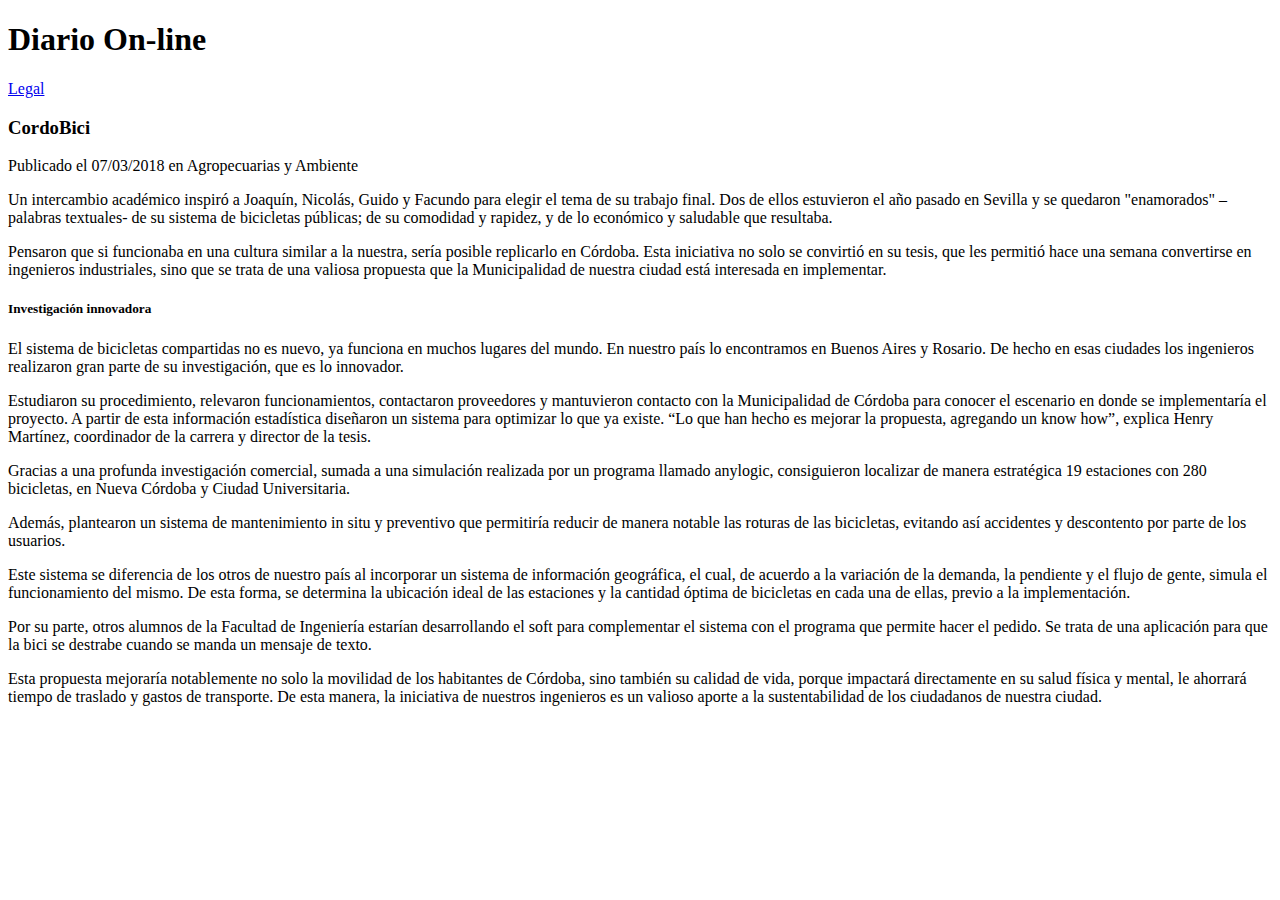
==== Ejercicios-CSS/ej_columnas.html @ fc94ff47 "Initial commit" ====
<!DOCTYPE html>
<html lang="es">
<head>
    <meta charset="UTF-8">
    <title>Ejercicio Columnas</title>
</head>
<body>
<!--Cree los estilos CSS necesarios para que el texto se visualice en 2 columnas-->
<header>
    <h1 id="tituloPrincipal">Diario On-line</h1>
</header>
<a href="ej_leyes.html" target="_blank">Legal</a>
<section>
    <h3 class="tituloNoticia">CordoBici</h3>
    Publicado el 07/03/2018 en Agropecuarias y Ambiente
    <article>
        <div>
            <p>
                Un intercambio académico inspiró a Joaquín, Nicolás, Guido y Facundo para elegir el tema de su trabajo final.
                Dos de ellos estuvieron el año pasado en Sevilla y se quedaron "enamorados" –palabras textuales- de su
                sistema de bicicletas públicas; de su comodidad y rapidez, y de lo económico y saludable que resultaba.
            </p>

            <p>
                Pensaron que si funcionaba en una cultura similar a la nuestra, sería posible replicarlo en Córdoba.
                Esta iniciativa no solo se convirtió en su tesis, que les permitió hace una semana convertirse en ingenieros
                industriales, sino que se trata de una valiosa propuesta que la Municipalidad de nuestra ciudad está
                interesada en implementar.
            </p>

            <h5 class="tituloNoticia">Investigación innovadora</h5>

            <p>
                El sistema de bicicletas compartidas no es nuevo, ya funciona en muchos lugares del mundo. En nuestro país
                lo encontramos en Buenos Aires y Rosario. De hecho en esas ciudades los ingenieros realizaron gran parte de
                su investigación, que es lo innovador.
            </p>

            <p>
                Estudiaron su procedimiento, relevaron funcionamientos, contactaron proveedores y mantuvieron contacto con
                la Municipalidad de Córdoba para conocer el escenario en donde se implementaría el proyecto.  A partir de
                esta información estadística diseñaron un sistema para optimizar lo que ya existe. “Lo que han hecho es
                mejorar la propuesta, agregando un know how”, explica Henry Martínez, coordinador de la carrera y director
                de la tesis.
            </p>
        </div>
        <div class="grid-item">
            <p>
                Gracias a una profunda investigación comercial, sumada a una simulación realizada por un programa llamado
                anylogic, consiguieron localizar de manera estratégica 19 estaciones con 280 bicicletas, en Nueva Córdoba y
                Ciudad Universitaria.
            </p>

            <p>
                Además, plantearon un sistema de mantenimiento in situ y preventivo que permitiría reducir de manera notable
                las roturas de las bicicletas, evitando así accidentes y descontento por parte de los usuarios.
            </p>

            <p>
                Este sistema se diferencia de los otros de nuestro país al incorporar un sistema de información geográfica,
                el cual, de acuerdo a la variación de la demanda, la pendiente y el flujo de gente, simula el funcionamiento
                del mismo. De esta forma, se determina la ubicación ideal de las estaciones y la cantidad óptima de
                bicicletas en cada una de ellas, previo a la implementación.
            </p>

            <p>
                Por su parte, otros alumnos de la Facultad de Ingeniería estarían desarrollando el soft para complementar
                el sistema con el programa que permite hacer el pedido.  Se trata de una aplicación para que la bici se
                destrabe cuando se manda un mensaje de texto.
            </p>

            <p>
                Esta propuesta mejoraría notablemente no solo la movilidad de los habitantes de Córdoba, sino también su
                calidad de vida, porque impactará directamente en su salud física y mental, le ahorrará tiempo de traslado
                y gastos de transporte. De esta manera, la iniciativa de nuestros ingenieros es un valioso aporte a la
                sustentabilidad de los ciudadanos de nuestra ciudad.
            </p>
        </div>
    </article>
</section>

</body>
</html>
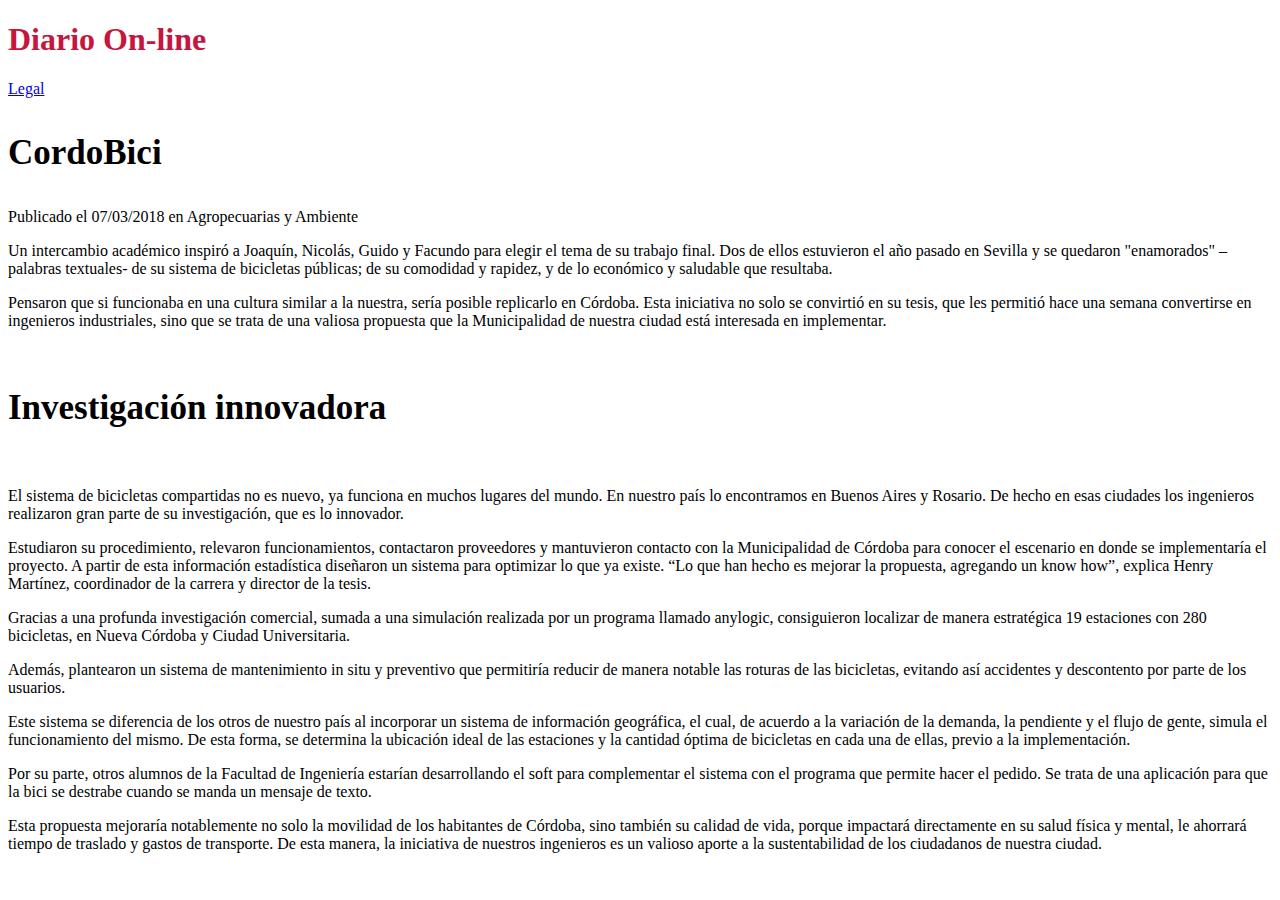
==== commit 1a1272dc: "Primer ejercicio CSS" ====
--- a/Ejercicios-CSS/ej_columnas.html
+++ b/Ejercicios-CSS/ej_columnas.html
@@ -1,9 +1,22 @@
 <!DOCTYPE html>
 <html lang="es">
 <head>
+    <style>
+        #tituloPrincipal{
+            color: #c6163e;
+        }
+
+        .tituloNoticia{
+            font-size: 35px
+        }
+        body{
+            font-family: Tahoma
+        }
+    </style>
     <meta charset="UTF-8">
     <title>Ejercicio Columnas</title>
 </head>
+
 <body>
 <!--Cree los estilos CSS necesarios para que el texto se visualice en 2 columnas-->
 <header>
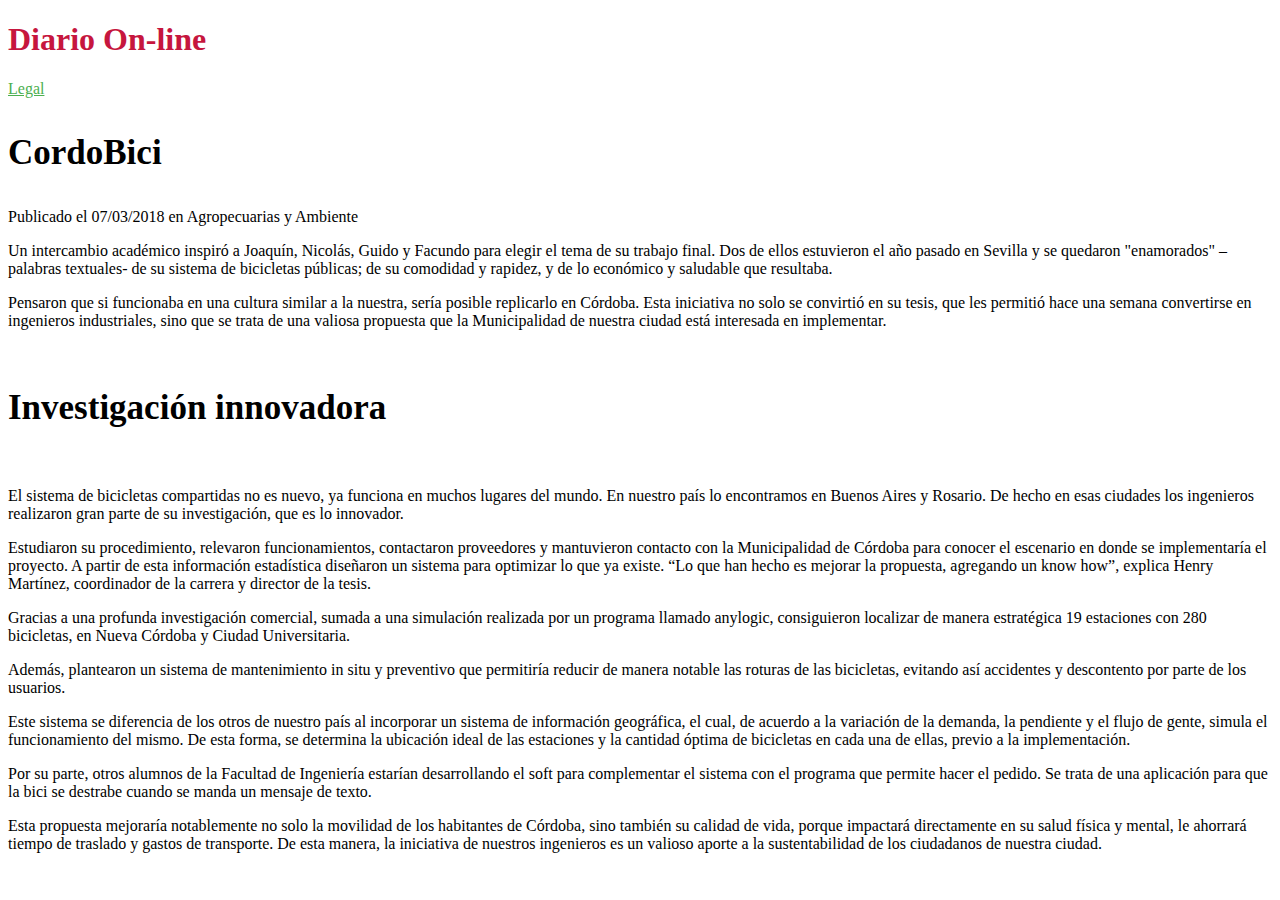
==== commit 2a26c557: "Ejercicio Pseudo Clses" ====
--- a/Ejercicios-CSS/ej_columnas.html
+++ b/Ejercicios-CSS/ej_columnas.html
@@ -11,6 +11,18 @@
         }
         body{
             font-family: Tahoma
+        }
+
+        a:link, a:visited{
+            color: #4CAF50;
+        }
+
+        a:hover{
+            font-size: 1.4em;
+        }
+
+        a:active{
+            font-weight: bold;
         }
     </style>
     <meta charset="UTF-8">
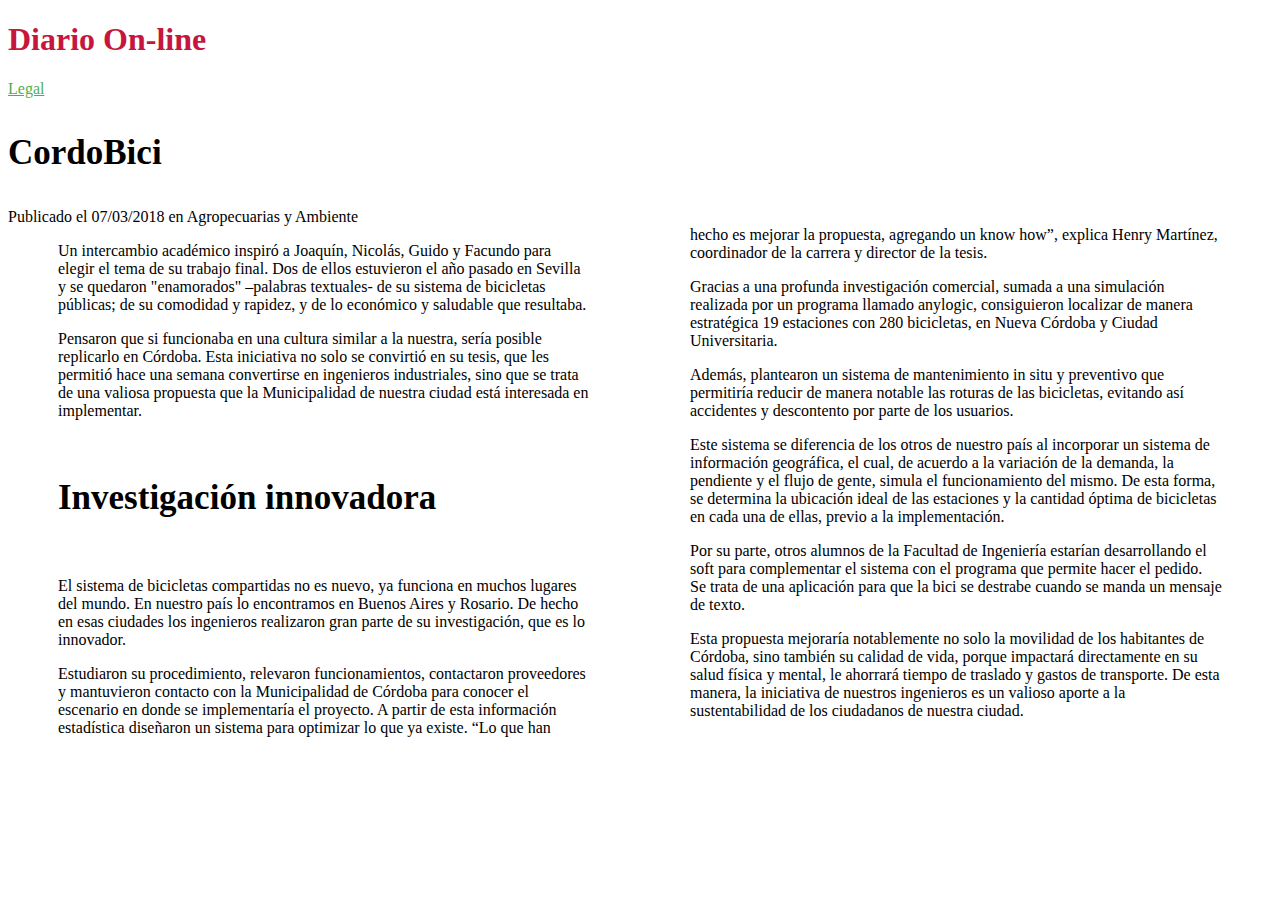
==== commit 87bf7e7b: "Se realizo ejercicio de columnas" ====
--- a/Ejercicios-CSS/ej_columnas.html
+++ b/Ejercicios-CSS/ej_columnas.html
@@ -24,6 +24,11 @@
         a:active{
             font-weight: bold;
         }
+        article{
+            column-count: 2;
+            column-gap: 100px;
+            margin: 0px 50px;
+        }
     </style>
     <meta charset="UTF-8">
     <title>Ejercicio Columnas</title>
@@ -39,7 +44,7 @@
     <h3 class="tituloNoticia">CordoBici</h3>
     Publicado el 07/03/2018 en Agropecuarias y Ambiente
     <article>
-        <div>
+        <div class="columna1">
             <p>
                 Un intercambio académico inspiró a Joaquín, Nicolás, Guido y Facundo para elegir el tema de su trabajo final.
                 Dos de ellos estuvieron el año pasado en Sevilla y se quedaron "enamorados" –palabras textuales- de su
@@ -69,7 +74,7 @@
                 de la tesis.
             </p>
         </div>
-        <div class="grid-item">
+        <div class="columna2">
             <p>
                 Gracias a una profunda investigación comercial, sumada a una simulación realizada por un programa llamado
                 anylogic, consiguieron localizar de manera estratégica 19 estaciones con 280 bicicletas, en Nueva Córdoba y
